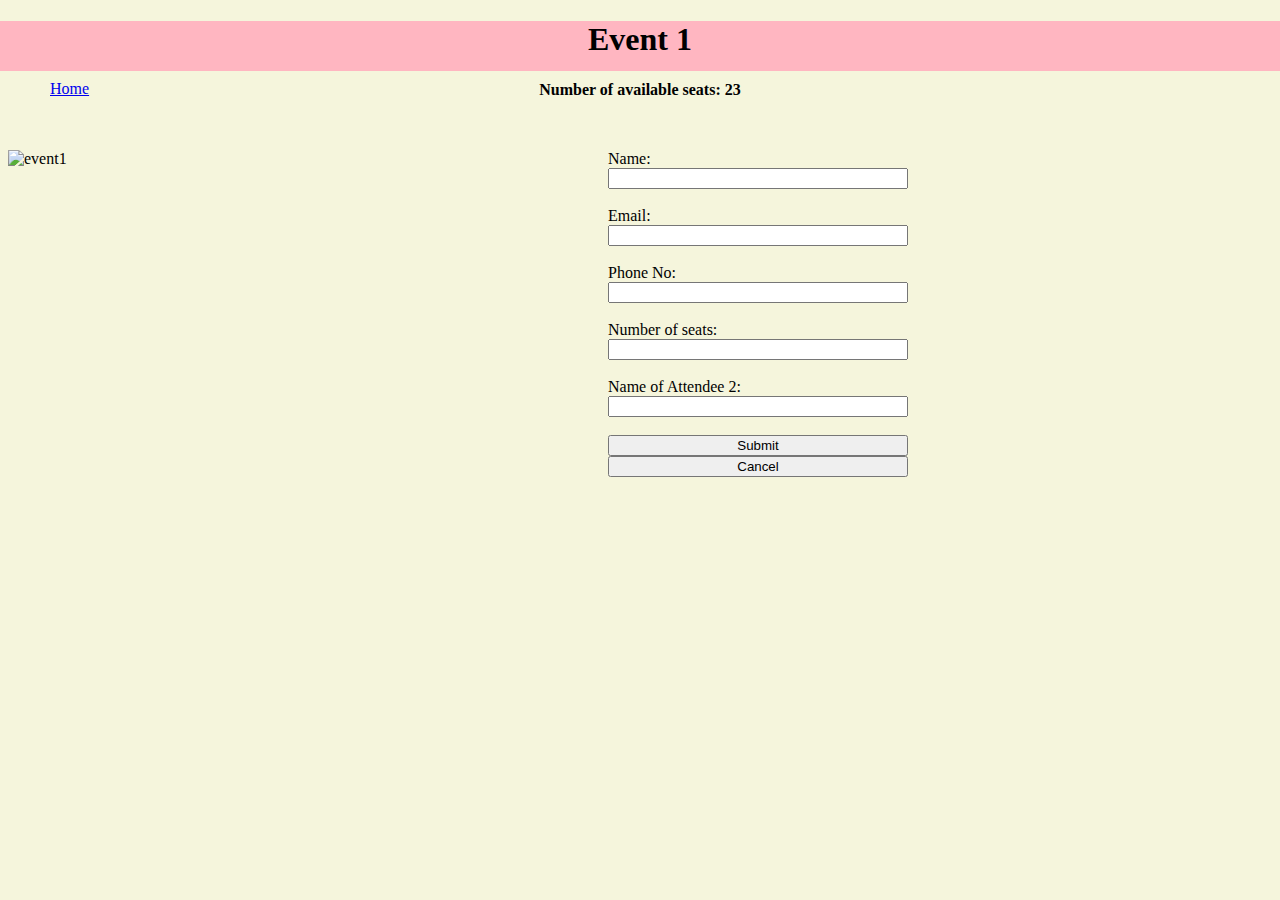
==== update.html @ 6d2ca969 "Rename index1.html to update.html" ====
<!DOCTYPE html>
<html lang="en">
<head>
    <meta charset="UTF-8">
    <meta http-equiv="X-UA-Compatible" content="IE=edge">
    <meta name="viewport" content="width=device-width, initial-scale=1.0">
    <title>Document</title>
    <style>
        .eventimg{
            width: 500px;
            height: 400px;
            border-radius: 0%;
        }
    </style>
    <link rel="stylesheet" href="style.css">
    
</head>
<body>
    <div class="nameofheading">
        <h1 class="nameofevent">Event 1</h1><br>
        <h4 class="seat">Number of available seats: 23</h4><br>
        <a href="index.html" class="homebtn">Home</a>
    </div><br>
    <div class="detailsBox">

        <div class="imgofevent">
            <img class="eventimg" src="/B43WDTamil/Tasks/events/images/event1.jpg" alt="event1">
        </div>

        <div class="persondetail">
            <label for="name" class="nameofperson">Name: </label>
            <input type="text"><br>
            <label for="mail" class="mailid">Email: </label>
            <input type="email"><br>
            <label for="tel" class="phonenumber">Phone No: </label>
            <input type="tel"><br>
            <label for="dropBox" class="noofseats">Number of seats: </label>
            <input type="number"><br>
            <label for="Number" class="anotherperson">Name of Attendee 2: </label>
            <input type="text"><br>
            <button type="submit">Submit</button>
            <button type="cancel">Cancel</button>
        </div>
    </div>
</body>
</html>
---- style.css ----
body{
    background-color: beige;
}
.parent{
    display: grid;
    position: relative;
    top: 75px;
    width:100%;
    gap: 20px;
    grid-template-columns: auto auto auto auto;
}
.serach{
    text-align: center;
    font-size: medium;
    width: 100%;
    height: 40px;
    position: absolute;
    top: 0%;
    left: 0%;
    color: black;
}
.child1,.child2,.child3,.child4,.child5,.child6,.child7,.child8{
    width: 300px;
    height: 300px;
}
.child1{
    display: flex;
    flex-wrap: wrap;
    background-color: lightblue;
}
img{
    border-radius: 50%;
    width: 75%;
    height: 100%;
}
.event1{
    width: 300px;
    height: 30px;
    background-color: rgb(235, 134, 134);
    text-align: center;
    font-weight: bold;
}
.condainer1,.condainer2{
    width: 150px;
    height: 150px;
}
.child2{
    display: flex;
    flex-wrap: wrap;
    background-color: lightblue;
}
.event2{
    width: 300px;
    height: 30px;
    background-color: rgb(235, 134, 134);
    text-align: center;
    font-weight: bold;
}
.child3{
    display: flex;
    flex-wrap: wrap;
    background-color: lightblue;
}
.event3{
    width: 300px;
    height: 30px;
    background-color: rgb(235, 134, 134);
    text-align: center;
    font-weight: bold;
}
.child4{
    display: flex;
    flex-wrap: wrap;
    background-color: lightblue;
}
.event4{
    width: 300px;
    height: 30px;
    background-color: rgb(235, 134, 134);
    text-align: center;
    font-weight: bold;
}
.child5{
    display: flex;
    flex-wrap: wrap;
    background-color: lightblue;
}
.event5{
    width: 300px;
    height: 30px;
    background-color: rgb(235, 134, 134);
    text-align: center;
    font-weight: bold;
}
.child6{
    display: flex;
    flex-wrap: wrap;
    background-color: lightblue;
}
.event6{
    width: 300px;
    height: 30px;
    background-color: rgb(235, 134, 134);
    text-align: center;
    font-weight: bold;
}
.child7{
    display: flex;
    flex-wrap: wrap;
    background-color: lightblue;
}
.event7{
    width: 300px;
    height: 30px;
    background-color: rgb(235, 134, 134);
    text-align: center;
    font-weight: bold;
}
.child8{
    display: flex;
    flex-wrap: wrap;
    background-color: lightblue;
}
.event8{
    width: 300px;
    height: 30px;
    background-color: rgb(235, 134, 134);
    text-align: center;
    font-weight: bold;
}
/* Event booking page */
body{
    display: block;
}
.nameofevent{
text-align: center;
background-color: lightpink;
width: 100%;
height: 50px;
position: absolute;
top: 0%;
left: 0%;
}
.seat{
text-align: center;
width: 100%;
height: 50px;
position: absolute;
top: 60px;
left: 0%;
}
.detailsBox{
display: grid;
grid-template-columns: 50% 50%;
width: 1200px;
height: 400px;
position: absolute;
top: 150px;
}
/* .imgofevent{
width: 600px;
height: 400px;
} */
.persondetail{
width: 300px;
height: 400px;
display: flex;
flex-direction: column;
}

.homebtn{
width: 50px;
height: 40px;
position: absolute;
top: 80px;
left: 50px;
}
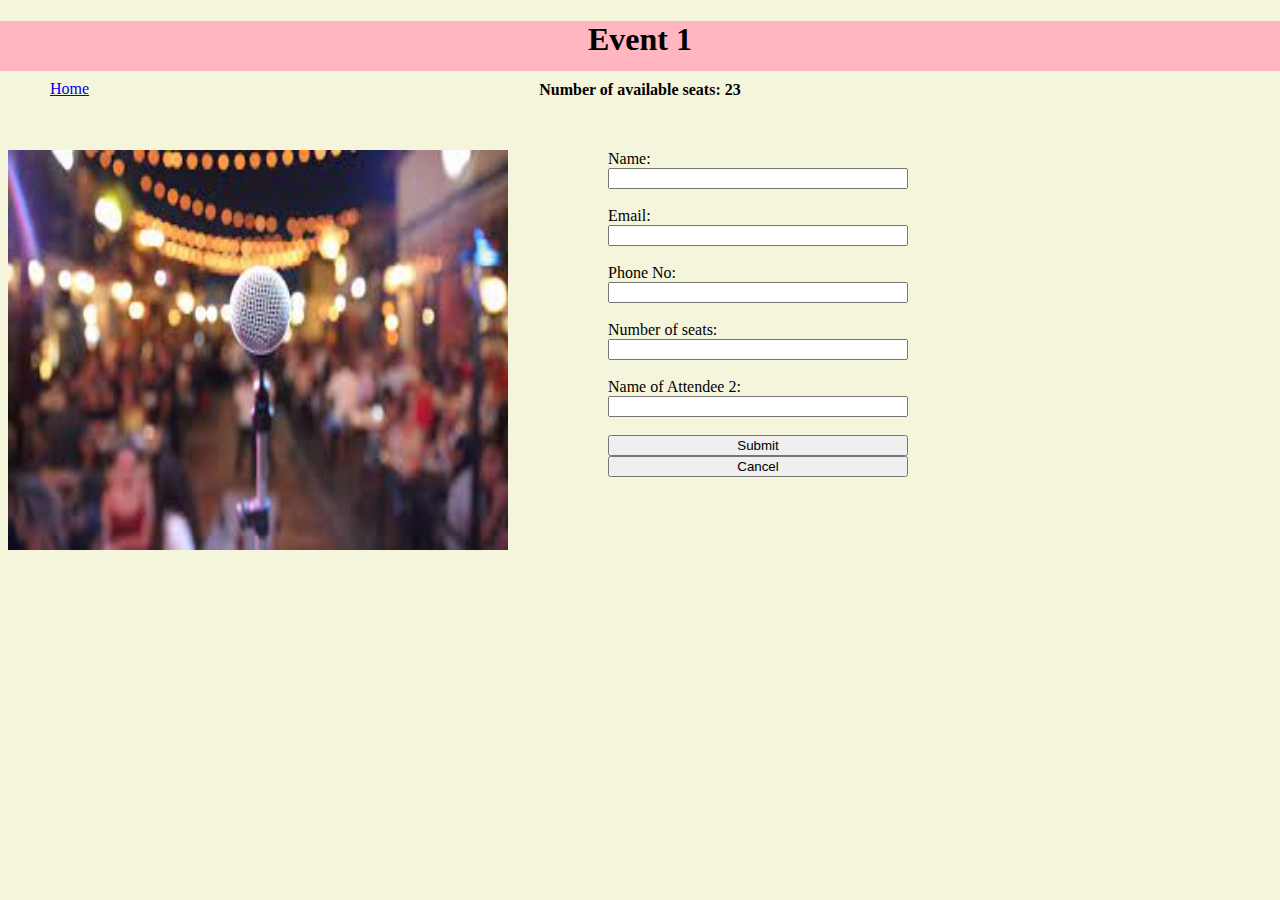
==== commit a13dc0d8: "Update update.html" ====
--- a/update.html
+++ b/update.html
@@ -24,7 +24,7 @@
     <div class="detailsBox">
 
         <div class="imgofevent">
-            <img class="eventimg" src="/B43WDTamil/Tasks/events/images/event1.jpg" alt="event1">
+            <img class="eventimg" src="/images/event1.jpg" alt="event1">
         </div>
 
         <div class="persondetail">
